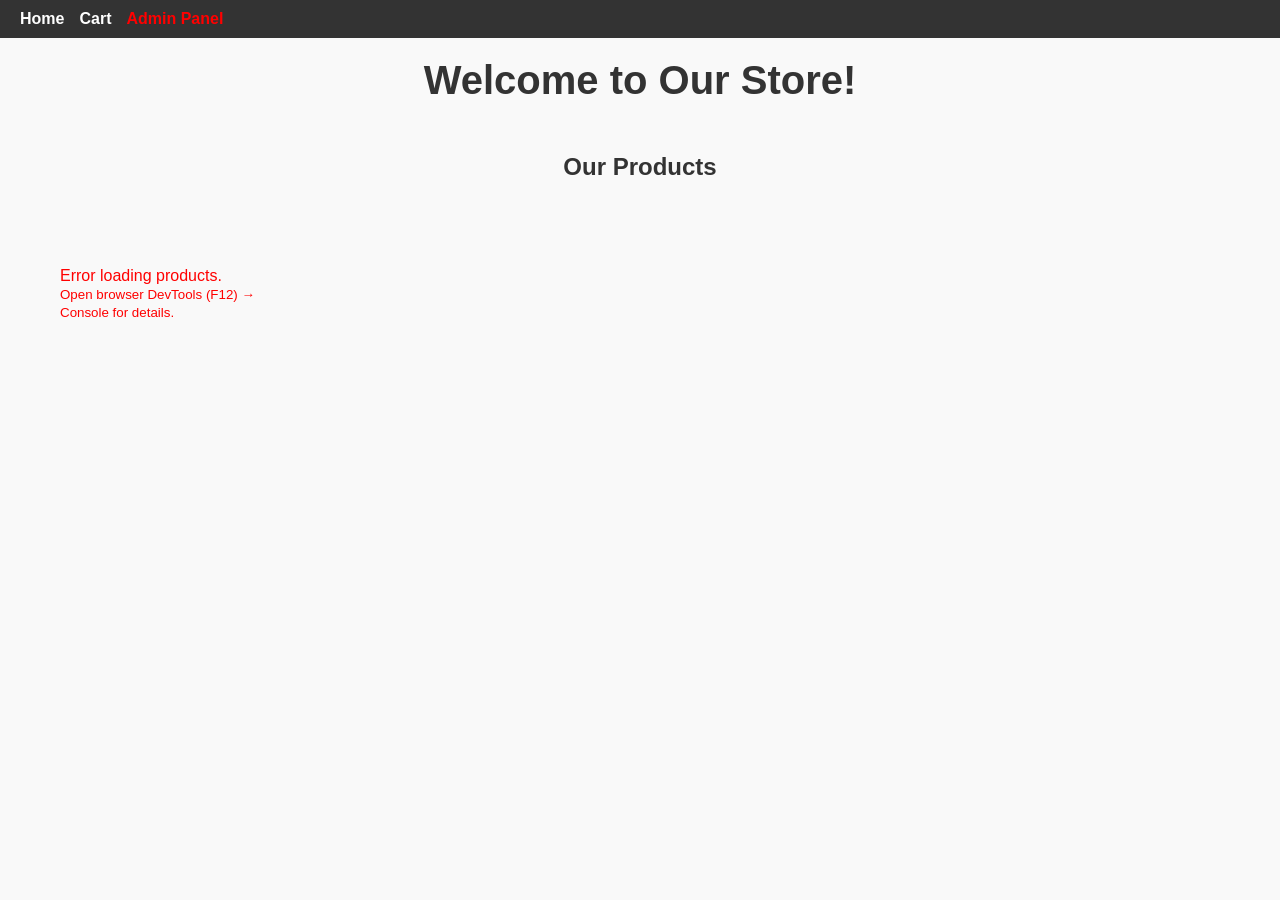
==== frontend/index.html @ 0cf948a2 "first commit" ====
<?php
require '../backend/php/ids.php';
?>
<!DOCTYPE html>
<html lang="en">
<head>
    <meta charset="UTF-8">
    <meta name="viewport" content="width=device-width, initial-scale=1.0">
    <title>E-commerce Platform</title>
    <link rel="stylesheet" href="css/style.css">
    <script src="js/load_products.js" defer></script>
</head>
<body>
    <header>
        <nav>
            <a href="index.html">Home</a>
            <a href="cart.html">Cart</a>
            <a href="../backend/php/login.php" style="color:red; font-weight:bold;">Admin Panel</a>
        </nav>
    </header>

    <!-- BUG FIX: removed duplicate <main> tag and stray </div> -->
    <main>
        <h1>Welcome to Our Store!</h1>
        <h2>Our Products</h2>
        <div id="product-list" class="product-grid"></div>
    </main>
</body>
</html>
---- frontend/css/style.css ----
/* main css */
body {
    font-family: Arial, sans-serif;
    margin: 0;
    padding: 0;
    background-color: #f9f9f9;
    color: #333;
}

header {
    background-color: #333;
    padding: 10px 20px;
    display: flex;
    justify-content: space-between;
    align-items: center;
}

nav {
    display: flex;
    gap: 15px;
}

nav a {
    color: white;
    text-decoration: none;
    font-weight: bold;
}

nav a:hover {
    text-decoration: underline;
}

main {
    padding: 20px;
    display: flex;
    flex-direction: column;
    align-items: center;
    gap: 30px;
}

h1 {
    text-align: center;
    font-size: 2.5em;
    margin: 0;
}

/* --- FIXED PRODUCT GRID (Matches your JS) --- */
#product-list {
    display: grid;
    /* This creates columns that automatically fit the screen */
    grid-template-columns: repeat(auto-fill, minmax(250px, 1fr));
    gap: 20px;
    width: 100%;
    max-width: 1200px;
    margin: 0 auto;
}

/* --- FIXED PRODUCT CARD --- */
.product-card {
    background-color: #ffffff;
    border: 1px solid #ddd;
    border-radius: 8px;
    padding: 15px;
    text-align: center;
    box-shadow: 0 2px 5px rgba(0, 0, 0, 0.1);
    transition: transform 0.2s;
    overflow: hidden; /* Keeps everything inside the box */
}

.product-card:hover {
    transform: translateY(-5px);
    box-shadow: 0 5px 15px rgba(0,0,0,0.15);
}

/* --- FIXED IMAGE SIZING (Crucial) --- */
.product-card img {
    width: 100%;       /* Force image to fit the card width */
    height: 200px;     /* Force a standard height */
    object-fit: cover; /* Crops the image smartly so it isn't squished */
    border-radius: 4px;
    margin-bottom: 15px;
    cursor: pointer;
}

.product-card h3 {
    margin: 10px 0 5px;
    font-size: 1.2em;
}

.product-card .price {
    font-size: 1.1em;
    color: #28a745;
    font-weight: bold;
    margin: 10px 0;
}

.product-card button {
    padding: 10px 15px;
    background-color: #007bff;
    color: white;
    border: none;
    border-radius: 5px;
    cursor: pointer;
    font-size: 1em;
    width: 100%;
}

.product-card button:hover {
    background-color: #0056b3;
}

/* --- ORDERS SECTION --- */
#orders-container {
    display: flex;
    flex-direction: column;
    gap: 15px;
    padding: 20px;
    max-width: 800px;
    width: 100%;
    margin: auto;
}

.order {
    background-color: #fff;
    padding: 15px;
    border-radius: 8px;
    box-shadow: 0 2px 5px rgba(0, 0, 0, 0.1);
    border-left: 5px solid #007bff;
    transition: transform 0.2s ease-in-out;
}

.order:hover {
    transform: scale(1.01);
}

.order p {
    margin: 5px 0;
    font-size: 16px;
}

.order strong {
    font-size: 18px;
    color: #333;
}

.order-status {
    font-weight: bold;
    padding: 5px 10px;
    border-radius: 4px;
    display: inline-block;
}

.status-pending {
    color: #856404;
    background-color: #fff3cd;
    border: 1px solid #ffeeba;
}
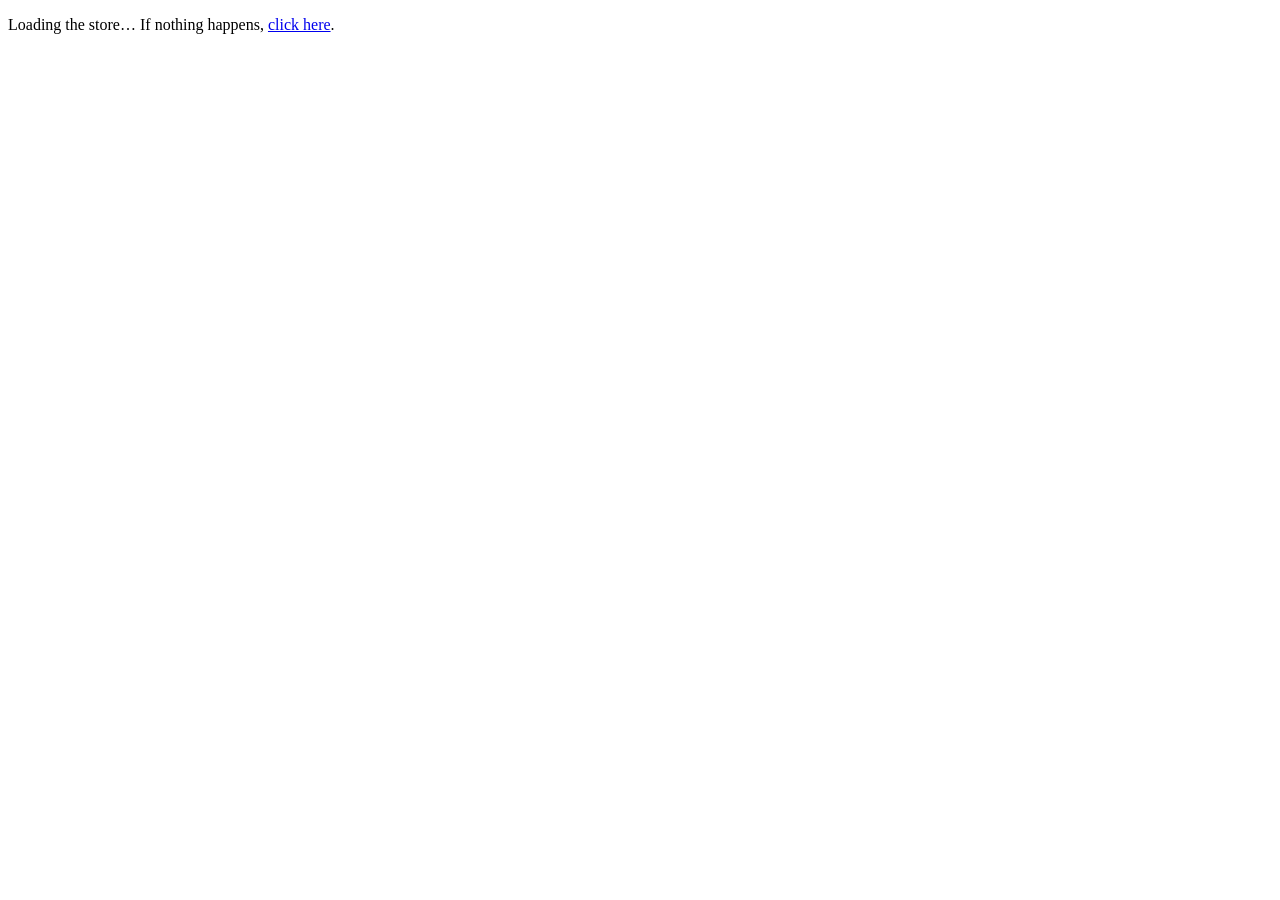
==== commit 02d472b8: "new" ====
--- a/frontend/index.html
+++ b/frontend/index.html
@@ -1,29 +1,12 @@
-<?php
-require '../backend/php/ids.php';
-?>
 <!DOCTYPE html>
 <html lang="en">
 <head>
     <meta charset="UTF-8">
-    <meta name="viewport" content="width=device-width, initial-scale=1.0">
-    <title>E-commerce Platform</title>
-    <link rel="stylesheet" href="css/style.css">
-    <script src="js/load_products.js" defer></script>
+
+    <meta http-equiv="refresh" content="0; url=index.php">
+    <title>Loading store…</title>
 </head>
 <body>
-    <header>
-        <nav>
-            <a href="index.html">Home</a>
-            <a href="cart.html">Cart</a>
-            <a href="../backend/php/login.php" style="color:red; font-weight:bold;">Admin Panel</a>
-        </nav>
-    </header>
-
-    <!-- BUG FIX: removed duplicate <main> tag and stray </div> -->
-    <main>
-        <h1>Welcome to Our Store!</h1>
-        <h2>Our Products</h2>
-        <div id="product-list" class="product-grid"></div>
-    </main>
+    <p>Loading the store… If nothing happens, <a href="index.php">click here</a>.</p>
 </body>
-</html>+</html>
